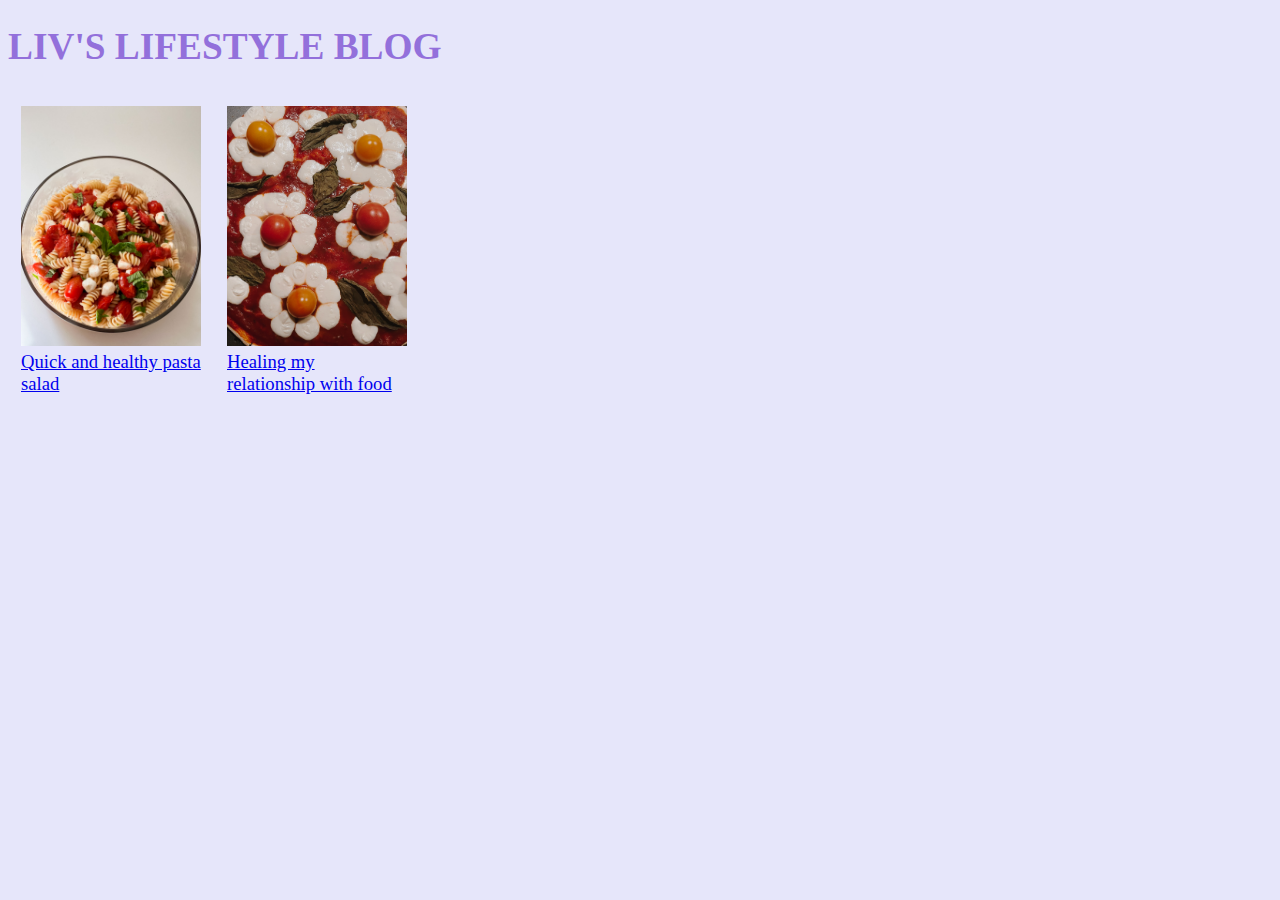
==== index.html @ cd8058c8 "blog 2 for w4dm" ====
<!doctype html>
<html>
<head>
<meta charset="UTF-8">
<title>liv's lifestyle blog</title>
	<style>
	</style>
	<link href="livslifestyleblog.css" rel="stylesheet" type="text/css">
</head>
<body>
	</body>
	<h1>LIV'S LIFESTYLE BLOG</h1>
	<div class="gallery">
  <a target="_blank" href="blog posts/pastasalad.html">
    <img src="images/food1.jpg" alt="Pasta Salad" width="600" height="400">
	  <div class="desc">Quick and healthy pasta salad</div>
		</a> </div>
		<div class="gallery">
  <a target="_blank" href="blog posts/healingmyrelationshipwithfood.html">
    <img src="images/pizza.jpg" alt="pretty pizza" width="600" height="400">
	  <div class="desc">Healing my relationship with food</div>
		</a>
	</div>
</html>
---- livslifestyleblog.css ----
@charset "UTF-8";
/* CSS Document */
body{
	background-color:lavender;
	color:mediumpurple;
	font-size: 14pt;
}
div.gallery {
  margin: 13px;
  border: 0px solid #ccc;
  float:left;
  width: 180px;
}

div.gallery:hover {
  border: 1px solid #777;
}

div.gallery img {
  width: 100%;
  height: auto;
}
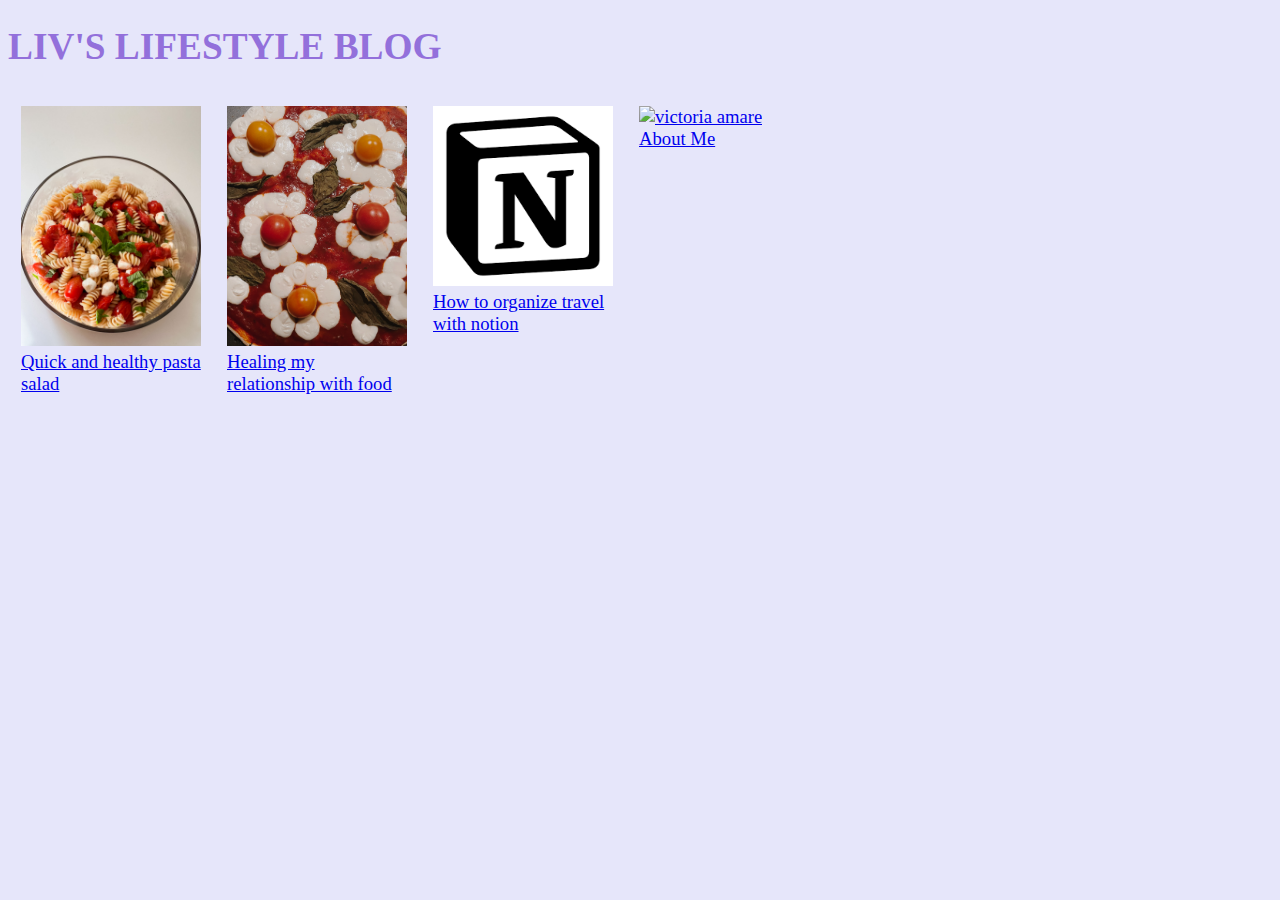
==== commit 5360c498: "weekly blog post for w4dm" ====
--- a/index.html
+++ b/index.html
@@ -21,5 +21,17 @@
 	  <div class="desc">Healing my relationship with food</div>
 		</a>
 	</div>
+	<div class="gallery">
+  <a target="_blank" href="blog posts/travelwithnotion.html">
+    <img src="images/notion.jpg" alt="notion icon" width="600" height="400">
+	  <div class="desc">How to organize travel with notion</div>
+		</a>
+	</div>
+	<div class="gallery">
+  <a target="_blank" href="blog posts/aboutme.html">
+    <img src="images/aboutme2.JPG" alt="victoria amare" width="600" height="400">
+	  <div class="desc">About Me</div>
+		</a>
+	</div>
 </html>
 
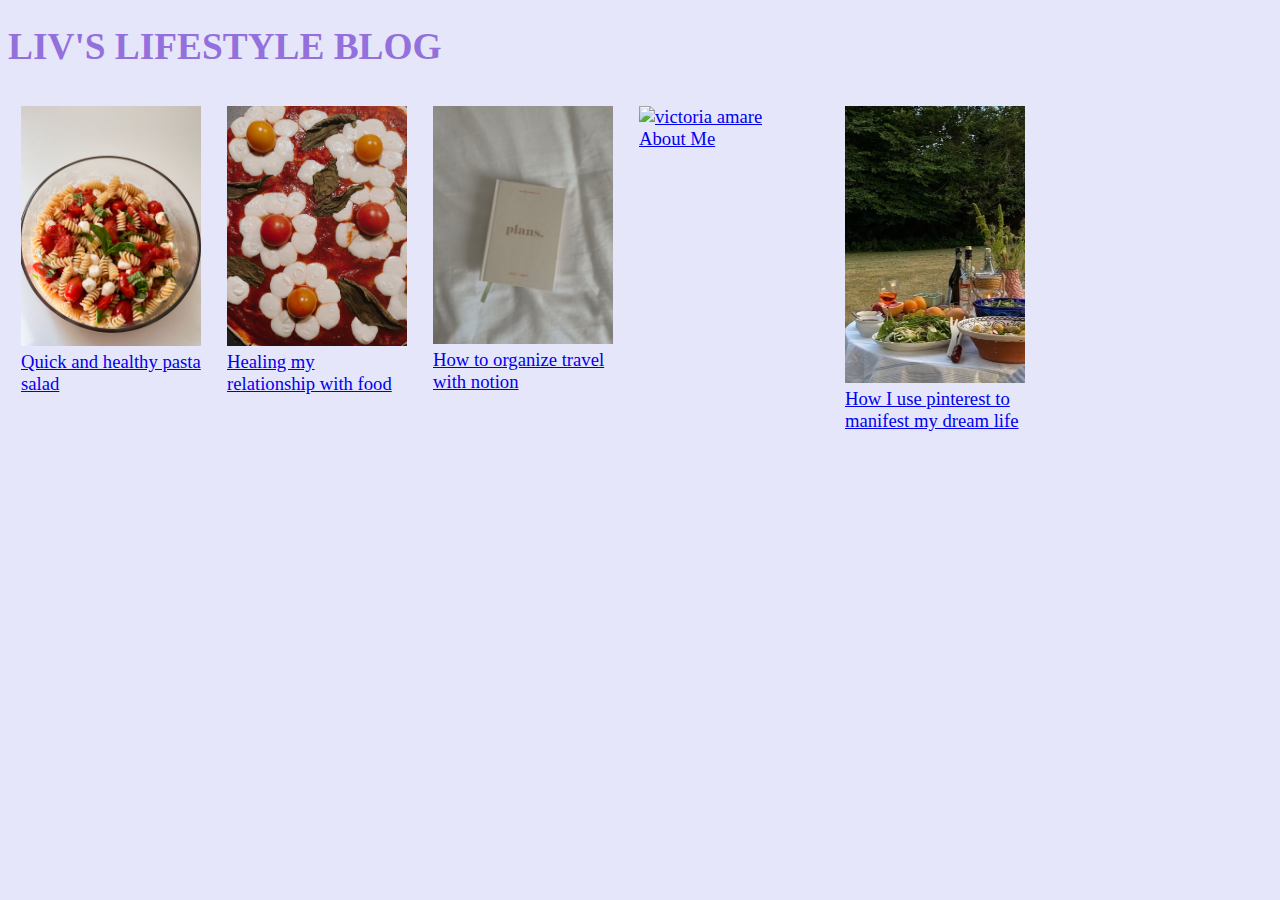
==== commit 58409174: "weekly blog post for w4dm" ====
--- a/index.html
+++ b/index.html
@@ -23,7 +23,7 @@
 	</div>
 	<div class="gallery">
   <a target="_blank" href="blog posts/travelwithnotion.html">
-    <img src="images/notion.jpg" alt="notion icon" width="600" height="400">
+    <img src="images/plans1.jpg" alt="plan" width="600" height="400">
 	  <div class="desc">How to organize travel with notion</div>
 		</a>
 	</div>
@@ -33,5 +33,11 @@
 	  <div class="desc">About Me</div>
 		</a>
 	</div>
+	<div class="gallery">
+  <a target="_blank" href="blog posts/how i use pinterest.html">
+    <img src="images/pinterest1.jpg" alt="pinterest manifesting" width="600" height="400">
+	  <div class="desc">How I use pinterest to manifest my dream life</div>
+		</a>
+	</div>
 </html>
 
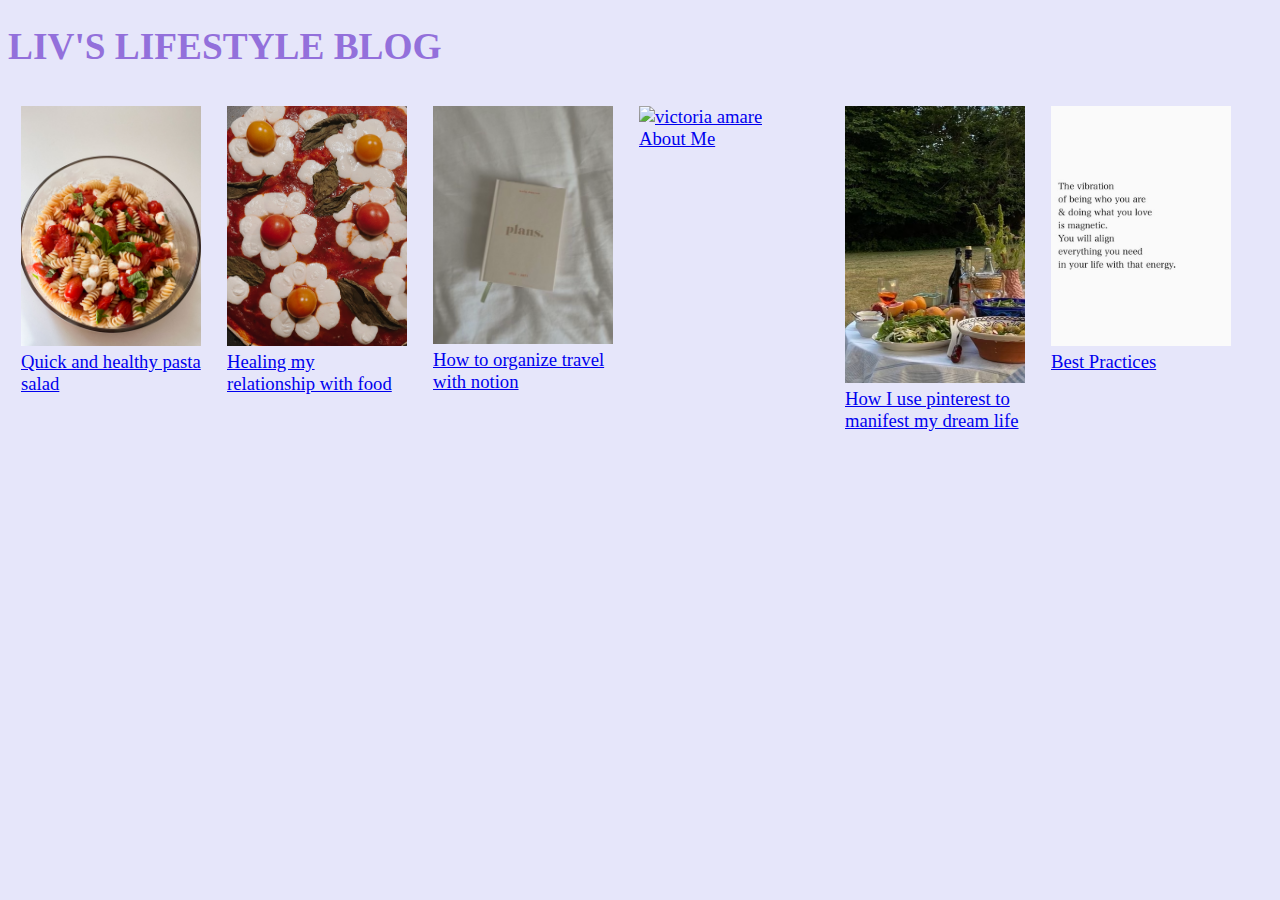
==== commit 26785f34: "home page photo for w4dm" ====
--- a/index.html
+++ b/index.html
@@ -39,5 +39,11 @@
 	  <div class="desc">How I use pinterest to manifest my dream life</div>
 		</a>
 	</div>
+	<div class="gallery">
+  <a target="_blank" href="blog posts/bestpractices.html">
+    <img src="images/bestpractices.jpg" alt="blog for school" width="600" height="400">
+	  <div class="desc">Best Practices</div>
+		</a>
+	</div>
 </html>
 
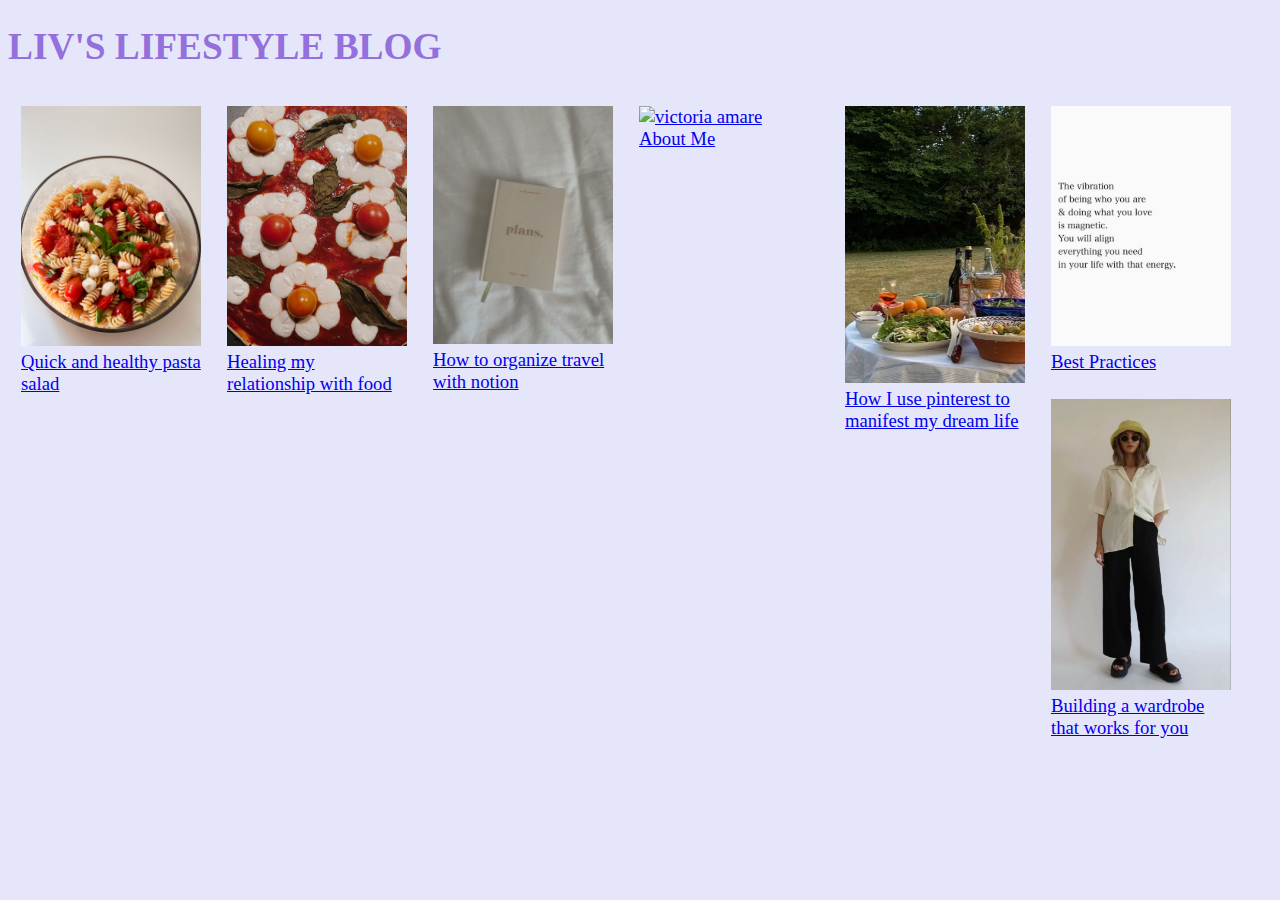
==== commit bf513648: "blog post for w4dm" ====
--- a/index.html
+++ b/index.html
@@ -45,5 +45,11 @@
 	  <div class="desc">Best Practices</div>
 		</a>
 	</div>
+	<div class="gallery">
+  <a target="_blank" href="blog posts/minimalwardrobe.html">
+    <img src="images/minimalwardrobe.jpg" alt="minimal wardrobe" width="600" height="400">
+	  <div class="desc">Building a wardrobe that works for you</div>
+		</a>
+	</div>
 </html>
 
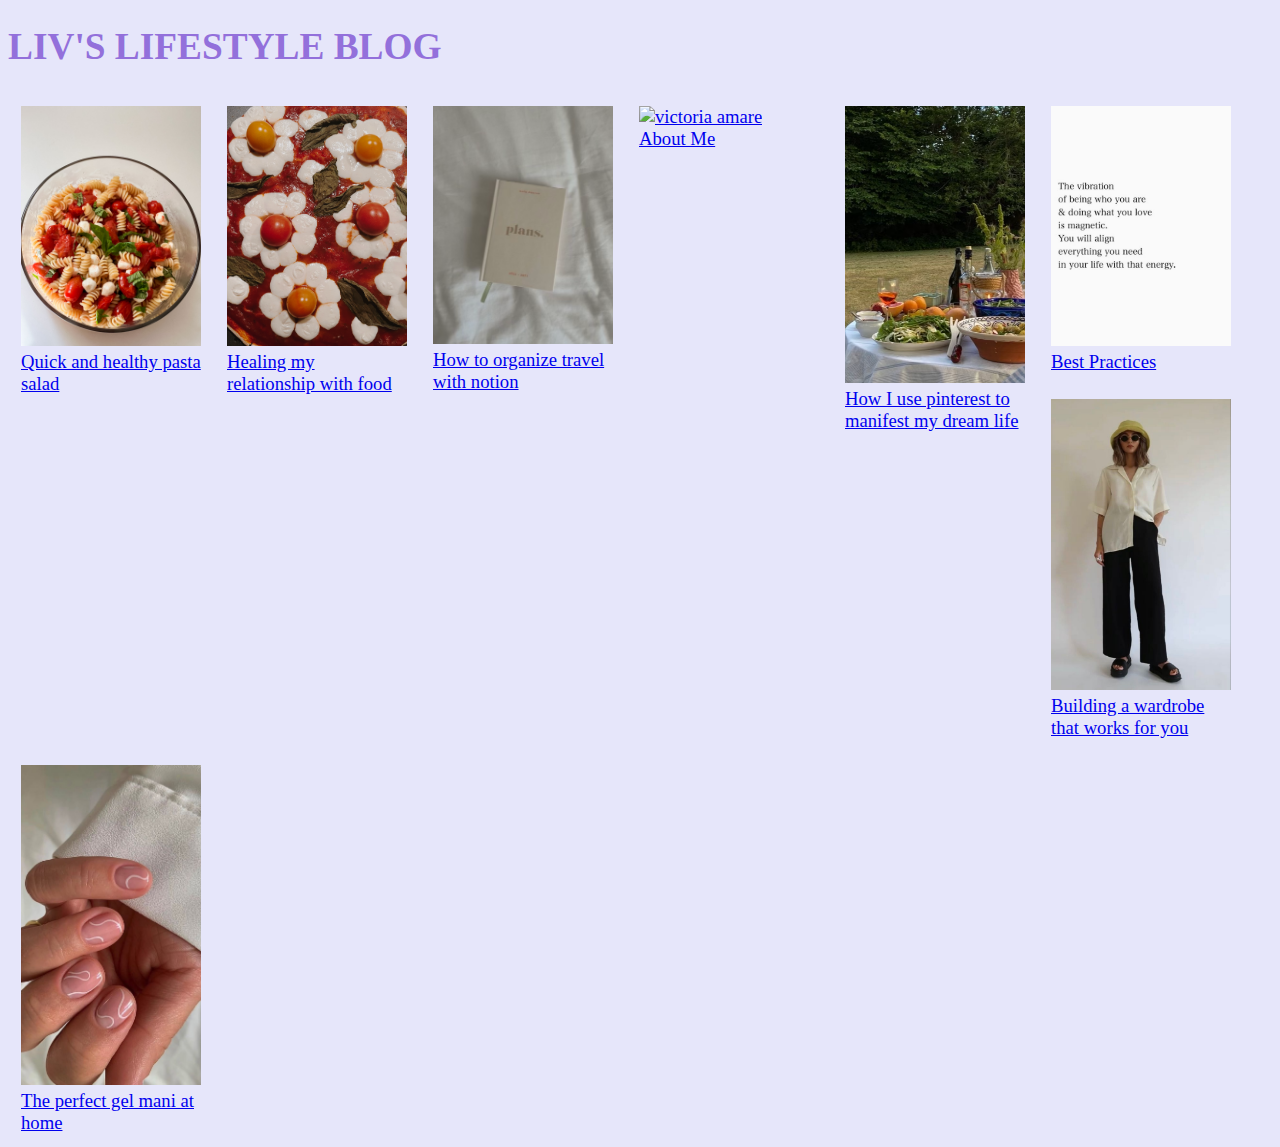
==== commit 28011935: "blog for w4dm" ====
--- a/index.html
+++ b/index.html
@@ -51,5 +51,11 @@
 	  <div class="desc">Building a wardrobe that works for you</div>
 		</a>
 	</div>
+	<div class="gallery">
+  <a target="_blank" href="blog posts/gelmani.html">
+    <img src="images/gelmani.jpg" alt="gel mani" width="600" height="400">
+	  <div class="desc">The perfect gel mani at home</div>
+		</a>
+	</div>
 </html>
 
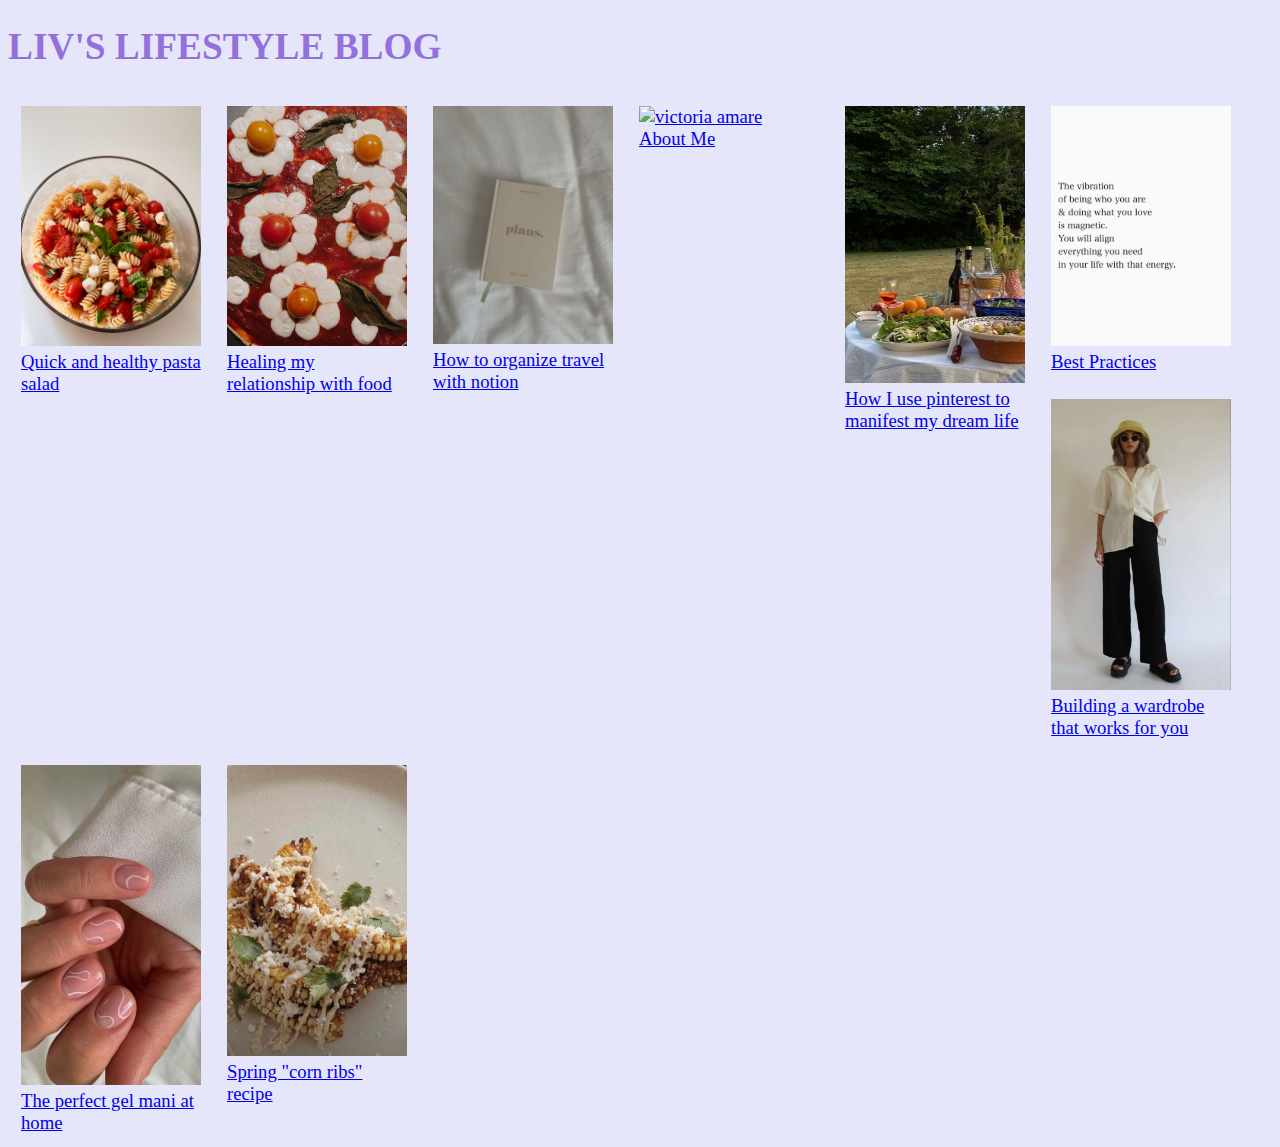
==== commit b72fba8f: "blog post for w4dm" ====
--- a/index.html
+++ b/index.html
@@ -57,5 +57,11 @@
 	  <div class="desc">The perfect gel mani at home</div>
 		</a>
 	</div>
+	<div class="gallery">
+  <a target="_blank" href="blog posts/cornribs.html">
+    <img src="images/cornribs.jpg" alt="corn ribs" width="600" height="400">
+	  <div class="desc">Spring "corn ribs" recipe</div>
+		</a>
+	</div>
 </html>
 
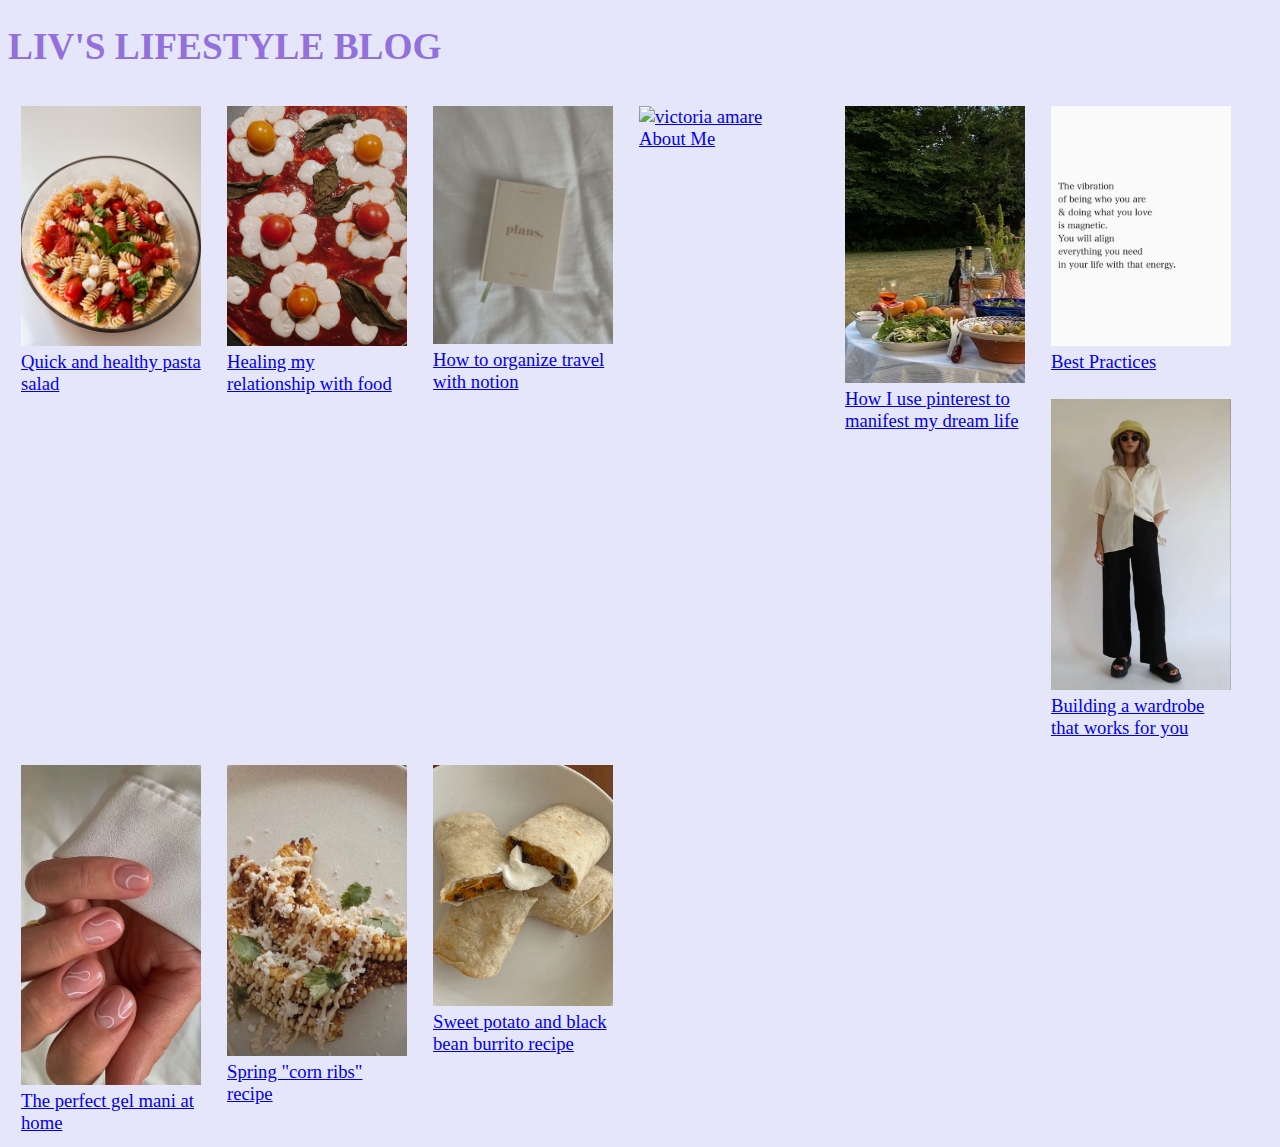
==== commit 89dc63d2: "blog post for w4dm" ====
--- a/index.html
+++ b/index.html
@@ -63,5 +63,11 @@
 	  <div class="desc">Spring "corn ribs" recipe</div>
 		</a>
 	</div>
+	<div class="gallery">
+  <a target="_blank" href="blog posts/sweetpotatoburrito.html">
+    <img src="images/sweet potato burrito.jpg" alt="burrito" width="600" height="400">
+	  <div class="desc">Sweet potato and black bean burrito recipe</div>
+		</a>
+	</div>
 </html>
 
